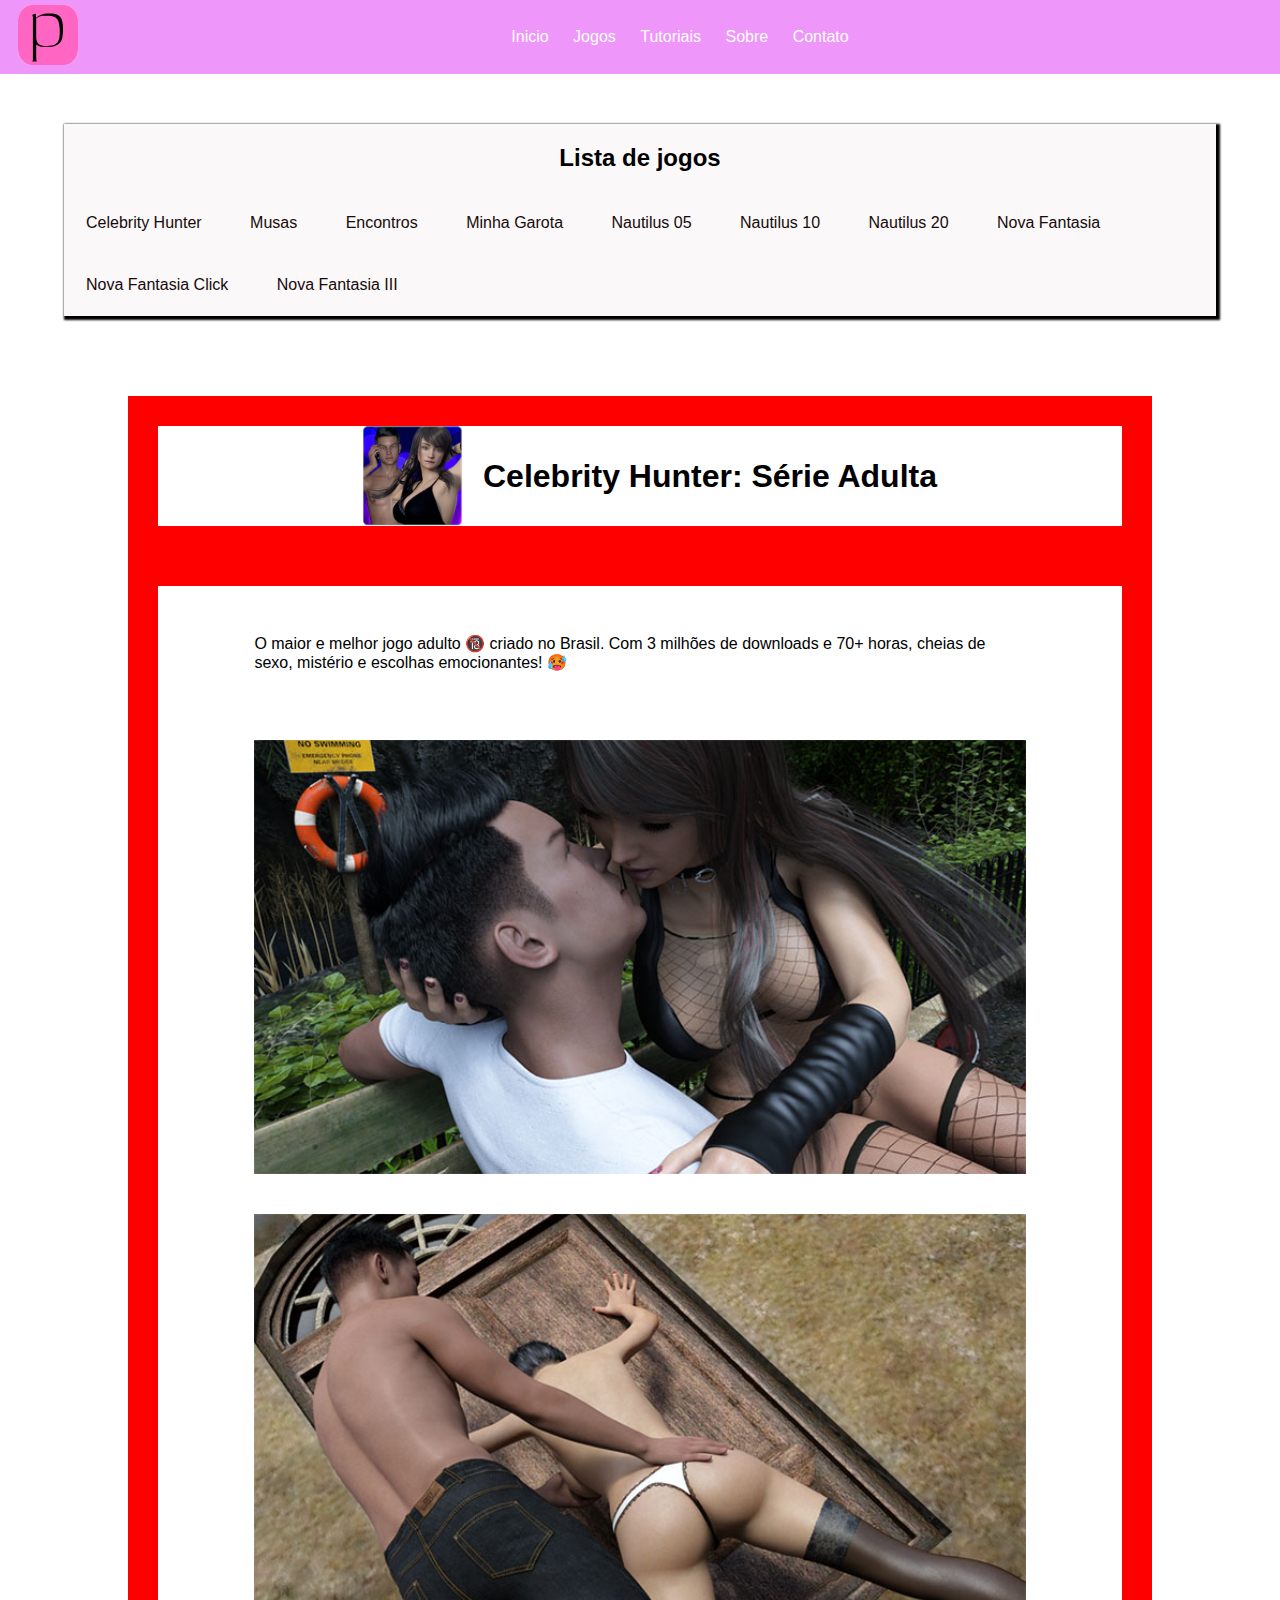
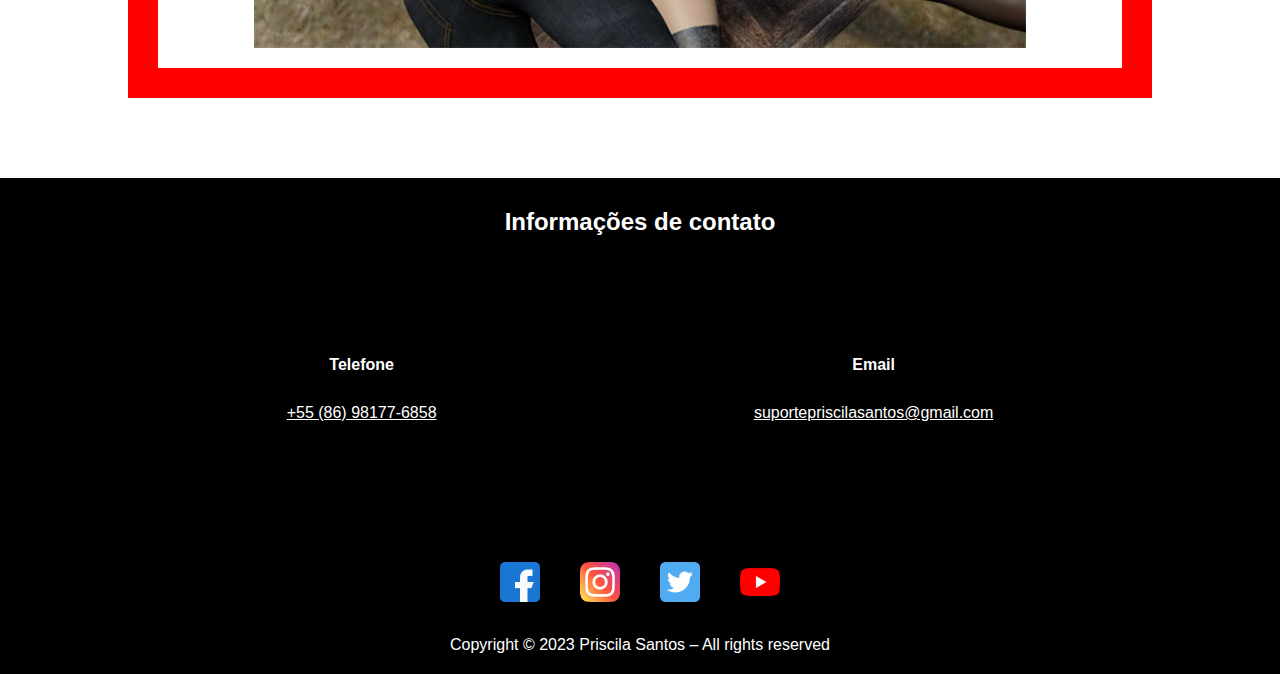
==== geiko.html @ 8c62f4da "Add files via upload" ====
<!DOCTYPE html>
<html lang="pt-br">
<head>
    <meta charset="UTF-8">
    <meta name="viewport" content="width=device-width, initial-scale=1.0">
    <title>Geiko Games</title>
    <link rel="stylesheet" href="geiko.css">
</head>
<body>
    <header>
        <div class="logo">
            <a href="index.html"><img src="Logo/p.svg" alt="Logo"></a>
            <div class="menu">
                <nav>
                    <ul>
                        <a class="active" href="index.html">
                            <li>Inicio</li>
                        </a>
                        <a href="lista-de-jogos.html">
                            <li>Jogos</li>
                        </a>
                        <a href="#d">
                            <li>Tutoriais</li>
                        </a>
                        <a href="#s">
                            <li>Sobre</li>
                        </a>
                        <a href="#x">
                            <li>Contato</li>
                        </a>
                    </ul>
                </nav>
            </div>
        </div>
    </header>
    <main>
        <div class="bus">
            <h2>
                Lista de jogos
            </h2>
            <div class="it-bus">
                <nav>
                 <ul>
                    <li><a href="">Celebrity Hunter</a></li>
                    <li><a href="">Musas</a></li>
                    <li><a href="">Encontros</a></li>
                    <li><a href="">Minha Garota</a></li>
                    <li><a href="">Nautilus 05</a></li>
                    <li><a href="">Nautilus 10</a></li>
                    <li><a href="">Nautilus 20</a></li>
                    <li><a href="">Nova Fantasia</a></li>
                    <li><a href="">Nova Fantasia Click</a></li>
                    <li><a href="">Nova Fantasia III</a></li>
                 </ul>
                </nav>
            </div>
        </div>
       <section class="f">
        <div>
            <div class="ch">
                <img src="image jogos/Celebrity Hunter/ch_icone.webp" alt="">
                <h1>Celebrity Hunter: Série Adulta</h1>
            </div>
            <div class="ch-des">
                <p>O maior e melhor jogo adulto 🔞 criado no Brasil. Com 3 milhões de downloads e 70+ horas, cheias de sexo, mistério e escolhas emocionantes! 🥵</p>
                <div class="ima">
                    <img src="image jogos/Celebrity Hunter/ch_img1.jpg" alt="">
                    <img src="image jogos/Celebrity Hunter/ch_img2.jpg" alt="">
                </div>
            </div>
        </div>
       </section>
    </main>
    <footer>
        <div class="contato">
            <div class="t">
                <h2>
                    Informações de contato 
                </h2>
            </div>
            <div class="f">
                <div class="telefone">
                    <h4>
                       Telefone
                    </h4>
                    <a href="">
                        <p>
                            +55 (86) 98177-6858
                         </p>
                    </a>
               </div>
               <div class="email">
                   <h4>
                       Email
                    </h4>
                    <a href="">
                        <p>
                            suportepriscilasantos@gmail.com
                         </p>
                    </a>
               </div>
            </div>
            <div class="redes">
           <a href="">
            <img src="Icons/Redes sociais/facebook.png" alt="Facebook">
           </a>
           <a href="">
            <img src="Icons/Redes sociais/instagram.png" alt="Instagram">
           </a>
           <a href="">
            <img src="Icons/Redes sociais/twitter.png" alt="X">
           </a>
           <a href="">
            <img src="Icons/Redes sociais/youtube.png" alt="YouTube">
           </a>
            </div>
            <p>
                Copyright © 2023 Priscila Santos – All rights reserved
            </p>
        </div>
    </footer>
</body>
</html>
---- geiko.css ----
*{
    margin: 0%;
    padding: 0%;
    box-sizing: border-box;
    font-family: Arial, Helvetica, sans-serif;
}
.logo{
    background-color: rgba(218, 18, 245, 0.445);
    display: flex;
    align-items: center;
    flex-wrap: wrap;
}
.logo img{
    padding: 5px 10px;
    width: 80px;
    border-radius: 30%;
    margin: 0% 10%;
}
.menu{
  margin: auto;
}
.menu a{
    text-decoration: none;
    color: white;
    transition: 0.5s;
}
.menu a:hover{
    text-decoration: none;
    color: rgb(15, 133, 87);
    background-color: rgba(255, 0, 0, 0.466);
    border-radius: 10%;
    padding: 10px;
}
.menu li{
    list-style: none;
    display: inline-block;
         padding: 0px 10px;
}
.titulo{
    text-align: center;
    padding: 50px;
    background-color: yellowgreen;
}
.bus{
    background-color: rgba(194, 164, 159, 0.075);
    width: 90%;
    margin: 50px auto;
    box-shadow: 2px 2px 2px 2px;
}
.bus h2{
    text-align: center;
    padding: 20px;
}
.it-bus{
    flex-wrap: wrap;
    display: flex;
    justify-content: center;
}
.it-bus li{
    margin: 2px;
    padding: 20px;
    list-style: none;
    display: inline-block;
}
.it-bus a{
    text-decoration: none;
    color: rgb(24, 10, 10);
    transition: 0.5s;
}
.it-bus a:hover{
    color: green;
    background-color: palevioletred;
    padding: 10px;
    border-radius: 20px;
}
.container{
    margin: 50px auto;
    width: 80%;
    background-color: thistle;
}
.item{
    display: flex;
    align-items: center;
    justify-content: center;
}
.item img{
    padding: 10px 20px;
    width: 100px;
}
.imf img{
    width: 50%;
}
.busa{
    background-color: yellow;
    margin: 20px auto;
    font-size: 20px;
    padding: 20px;
    display: flex;
    justify-content: center;
    align-items: center;
}
.busa input{
    padding: 3%;
    margin: 0px 20px;
    font-size: 20px;
}
.ch{
    border: 30px red solid;
    display: flex;
    align-items: center;
    justify-content: center;
}
.f{
    width: 80%;
    margin: 80px auto;
}
.ch img{
    width: 100px;
    margin: 0px 20px;
}
.ch-des{
    border: 30px red solid;
}
.ch-des p{
    margin: 5% 10%;
}
.ch-des img{
    margin: 20px;
    width: 80%;
}
.ima{
    justify-content: center;
    display: flex;
    flex-wrap: wrap;
}
.contato{
    background-color: black;
    color: white;
}
.contato p{
    padding: 30px 0px 20px 0px;
    text-align: center;
}
.contato a{
    color: white;
    transition: 0.5s;
}
.contato a:hover{
    color: violet;
}
.t{
    text-align: center;
    padding-top: 30px;
}
.f{
    display: flex;
    justify-content: center;
}
.telefone{
    margin: 40px auto;
    text-align: center;
}
.email{
    text-align: center;
    margin: 40px auto;
}
.redes{
    display: flex;
    justify-content: center;
}
.redes a:hover{
     background-color: blanchedalmond;
     padding: 10px;
     border-radius: 10px;
}
.redes img{
    width: 80px;
    padding: 0px 20px;
}
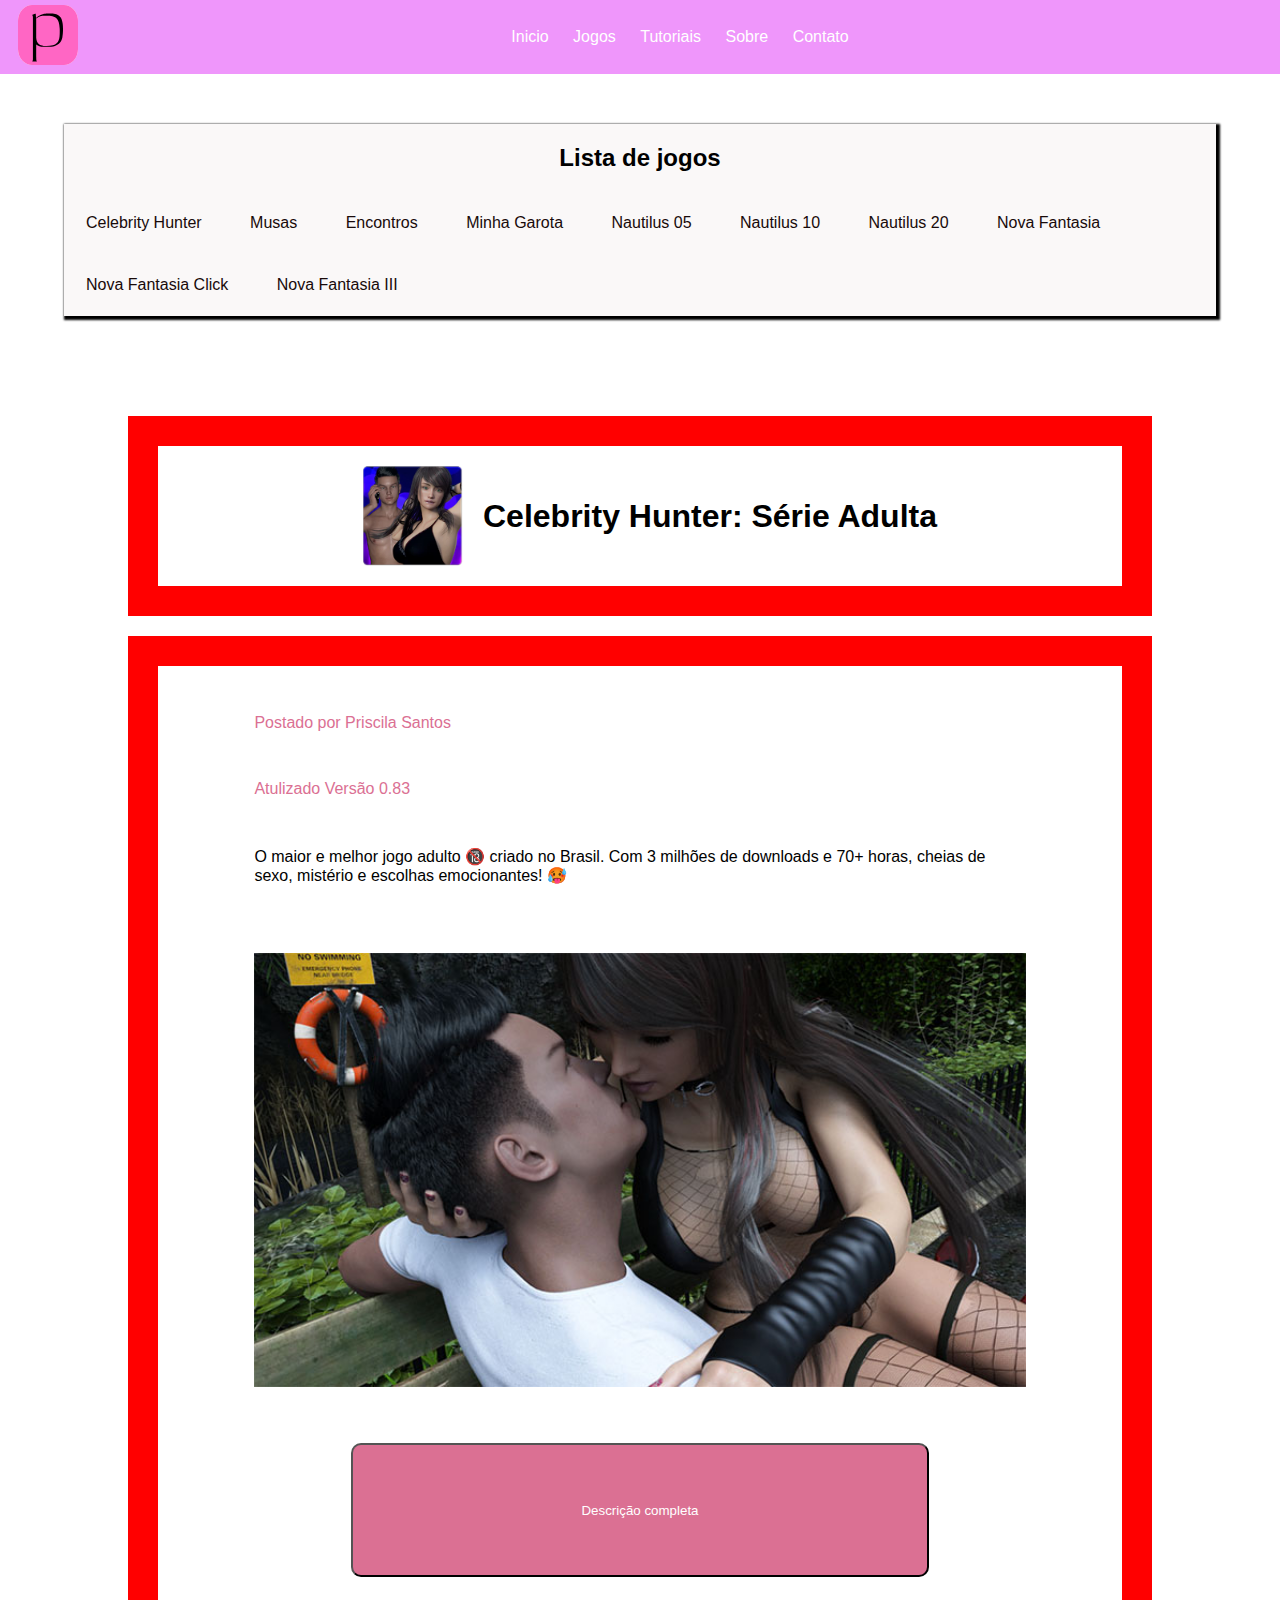
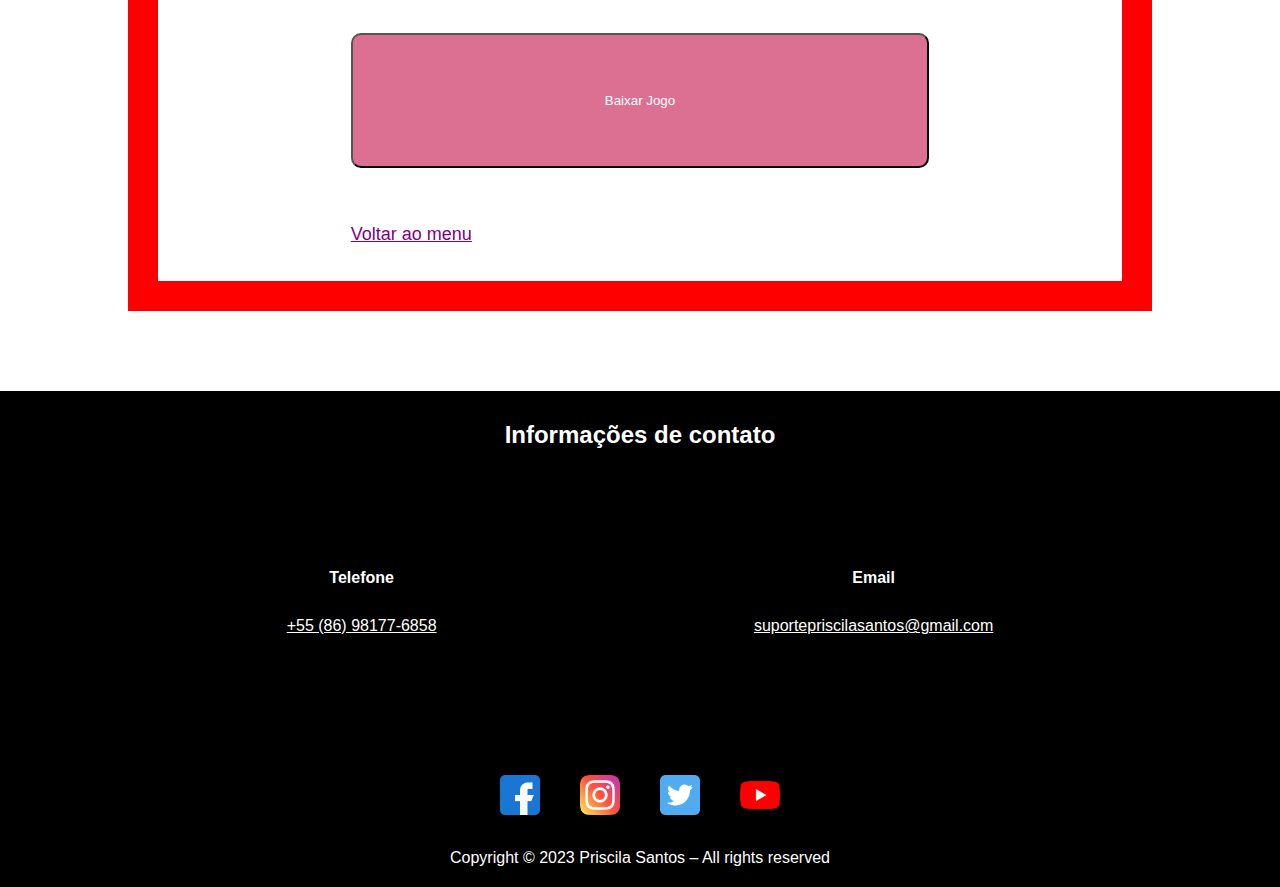
==== commit 97fd3573: "Add files via upload" ====
--- a/geiko.html
+++ b/geiko.html
@@ -9,7 +9,7 @@
 <body>
     <header>
         <div class="logo">
-            <a href="index.html"><img src="Logo/p.svg" alt="Logo"></a>
+            <a href="geiko.html"><img src="Logo/p.svg" alt="Logo"></a>
             <div class="menu">
                 <nav>
                     <ul>
@@ -41,16 +41,16 @@
             <div class="it-bus">
                 <nav>
                  <ul>
-                    <li><a href="">Celebrity Hunter</a></li>
-                    <li><a href="">Musas</a></li>
-                    <li><a href="">Encontros</a></li>
-                    <li><a href="">Minha Garota</a></li>
-                    <li><a href="">Nautilus 05</a></li>
-                    <li><a href="">Nautilus 10</a></li>
-                    <li><a href="">Nautilus 20</a></li>
-                    <li><a href="">Nova Fantasia</a></li>
-                    <li><a href="">Nova Fantasia Click</a></li>
-                    <li><a href="">Nova Fantasia III</a></li>
+                    <li><a href="#">Celebrity Hunter</a></li>
+                    <li><a href="#">Musas</a></li>
+                    <li><a href="#">Encontros</a></li>
+                    <li><a href="#">Minha Garota</a></li>
+                    <li><a href="#">Nautilus 05</a></li>
+                    <li><a href="#">Nautilus 10</a></li>
+                    <li><a href="#">Nautilus 20</a></li>
+                    <li><a href="#">Nova Fantasia</a></li>
+                    <li><a href="#">Nova Fantasia Click</a></li>
+                    <li><a href="#">Nova Fantasia III</a></li>
                  </ul>
                 </nav>
             </div>
@@ -62,10 +62,26 @@
                 <h1>Celebrity Hunter: Série Adulta</h1>
             </div>
             <div class="ch-des">
+                <p style="color: palevioletred;">
+                    Postado por Priscila Santos
+                </p>
+                <p style="color: palevioletred;">
+                    Atulizado Versão 0.83 
+                </p>
                 <p>O maior e melhor jogo adulto 🔞 criado no Brasil. Com 3 milhões de downloads e 70+ horas, cheias de sexo, mistério e escolhas emocionantes! 🥵</p>
                 <div class="ima">
                     <img src="image jogos/Celebrity Hunter/ch_img1.jpg" alt="">
-                    <img src="image jogos/Celebrity Hunter/ch_img2.jpg" alt="">
+                </div>
+                <div class="bb">
+                    <p>
+                        <button><a href="">Descrição completa</a></button>
+                    </p>
+                    <p>
+                        <button><a href="">Baixar Jogo</a></button>
+                    </p>
+                    <p>
+                        <a href="" style="color: purple; text-decoration: underline; font-size: large;">Voltar ao menu</a>
+                    </p>
                 </div>
             </div>
         </div>
--- a/geiko.css
+++ b/geiko.css
@@ -1,179 +1,267 @@
-*{
+* {
+    max-width: 100%;
     margin: 0%;
     padding: 0%;
     box-sizing: border-box;
     font-family: Arial, Helvetica, sans-serif;
 }
-.logo{
+
+.logo {
     background-color: rgba(218, 18, 245, 0.445);
     display: flex;
     align-items: center;
     flex-wrap: wrap;
 }
-.logo img{
+
+.logo img {
     padding: 5px 10px;
     width: 80px;
     border-radius: 30%;
     margin: 0% 10%;
 }
-.menu{
-  margin: auto;
-}
-.menu a{
-    text-decoration: none;
-    color: white;
-    transition: 0.5s;
-}
-.menu a:hover{
+
+.menu {
+    margin: auto;
+}
+
+.menu a {
+    text-decoration: none;
+    color: white;
+    transition: 0.5s;
+}
+
+.menu a:hover {
     text-decoration: none;
     color: rgb(15, 133, 87);
     background-color: rgba(255, 0, 0, 0.466);
     border-radius: 10%;
     padding: 10px;
 }
-.menu li{
+
+.menu li {
     list-style: none;
     display: inline-block;
-         padding: 0px 10px;
-}
-.titulo{
+    padding: 0px 10px;
+}
+
+.titulo {
     text-align: center;
     padding: 50px;
     background-color: yellowgreen;
 }
-.bus{
+
+.bus {
     background-color: rgba(194, 164, 159, 0.075);
     width: 90%;
     margin: 50px auto;
     box-shadow: 2px 2px 2px 2px;
 }
-.bus h2{
+
+.bus h2 {
     text-align: center;
     padding: 20px;
 }
-.it-bus{
+
+.it-bus {
     flex-wrap: wrap;
     display: flex;
     justify-content: center;
 }
-.it-bus li{
+
+.it-bus li {
     margin: 2px;
     padding: 20px;
     list-style: none;
     display: inline-block;
 }
-.it-bus a{
+
+.it-bus a {
     text-decoration: none;
     color: rgb(24, 10, 10);
     transition: 0.5s;
 }
-.it-bus a:hover{
+
+.it-bus a:hover {
     color: green;
     background-color: palevioletred;
     padding: 10px;
     border-radius: 20px;
 }
-.container{
+
+.container {
     margin: 50px auto;
     width: 80%;
     background-color: thistle;
 }
-.item{
+
+.item {
     display: flex;
     align-items: center;
     justify-content: center;
 }
-.item img{
+
+.item img {
     padding: 10px 20px;
     width: 100px;
 }
-.imf img{
+
+.imf img {
     width: 50%;
 }
-.busa{
-    background-color: yellow;
-    margin: 20px auto;
-    font-size: 20px;
+
+.ch {
+    border: 30px red solid;
+    display: flex;
+    align-items: center;
+    justify-content: center;
+    margin: 20px 0px;
     padding: 20px;
-    display: flex;
-    justify-content: center;
-    align-items: center;
-}
-.busa input{
-    padding: 3%;
-    margin: 0px 20px;
-    font-size: 20px;
-}
-.ch{
-    border: 30px red solid;
-    display: flex;
-    align-items: center;
-    justify-content: center;
-}
-.f{
+}
+
+.f {
     width: 80%;
     margin: 80px auto;
 }
-.ch img{
+
+.ch img {
     width: 100px;
     margin: 0px 20px;
 }
-.ch-des{
+
+.ch-des {
     border: 30px red solid;
 }
-.ch-des p{
+
+.ch-des p {
     margin: 5% 10%;
 }
-.ch-des img{
+
+.ch-des img {
     margin: 20px;
     width: 80%;
 }
-.ima{
+
+.ima {
     justify-content: center;
     display: flex;
     flex-wrap: wrap;
 }
-.contato{
+
+.bb {
+    width: 75%;
+    margin: 0% 0% 0% 5%;
+    margin: auto;
+}
+
+.bb a {
+    color: white;
+    text-decoration: none;
+}
+
+.bb button {
+    background-color: palevioletred;
+    color: white;
+    border-radius: 10px;
+    width: 100%;
+    margin: 0px 0px 20px 0px;
+    padding: 10%;
+    transition: 0.5s;
+}
+
+.bb button:hover {
+    background-color: rgb(150, 43, 78);
+    padding: 50px;
+}
+
+.contato {
     background-color: black;
     color: white;
 }
-.contato p{
+
+.contato p {
     padding: 30px 0px 20px 0px;
     text-align: center;
 }
-.contato a{
-    color: white;
-    transition: 0.5s;
-}
-.contato a:hover{
+
+.contato a {
+    color: white;
+    transition: 0.5s;
+}
+
+.contato a:hover {
     color: violet;
 }
-.t{
+
+.t {
     text-align: center;
     padding-top: 30px;
 }
-.f{
-    display: flex;
-    justify-content: center;
-}
-.telefone{
+
+.f {
+    display: flex;
+    justify-content: center;
+}
+
+.telefone {
     margin: 40px auto;
     text-align: center;
 }
-.email{
+
+.email {
     text-align: center;
     margin: 40px auto;
 }
-.redes{
-    display: flex;
-    justify-content: center;
-}
-.redes a:hover{
-     background-color: blanchedalmond;
-     padding: 10px;
-     border-radius: 10px;
-}
-.redes img{
+
+.redes {
+    display: flex;
+    justify-content: center;
+}
+
+.redes a:hover {
+    background-color: blanchedalmond;
+    padding: 10px;
+    border-radius: 10px;
+}
+
+.redes img {
     width: 80px;
     padding: 0px 20px;
 }
+
+@media screen and (max-width: 600px) {
+
+    .f {
+        display: block;
+        justify-content: center;
+    }
+
+    .menu li {
+        list-style: none;
+        display: inline-block;
+        padding: 0px 10px;
+        margin: 30px 0px;
+    }
+
+    .bus {
+        background-color: rgba(194, 164, 159, 0.075);
+        width: 90%;
+        margin: 50px auto;
+        text-align: center;
+        box-shadow: 2px 2px 2px 2px;
+    }
+
+    .ch {
+        background-color: rgba(250, 235, 215, 0.274);
+        border: none;
+        display: flex;
+        align-items: center;
+        justify-content: center;
+        margin: 20px 0px;
+        padding: 20px;
+    }
+
+    .ch-des {
+        border: none;
+        background-color: rgba(250, 235, 215, 0.274);
+    }
+}